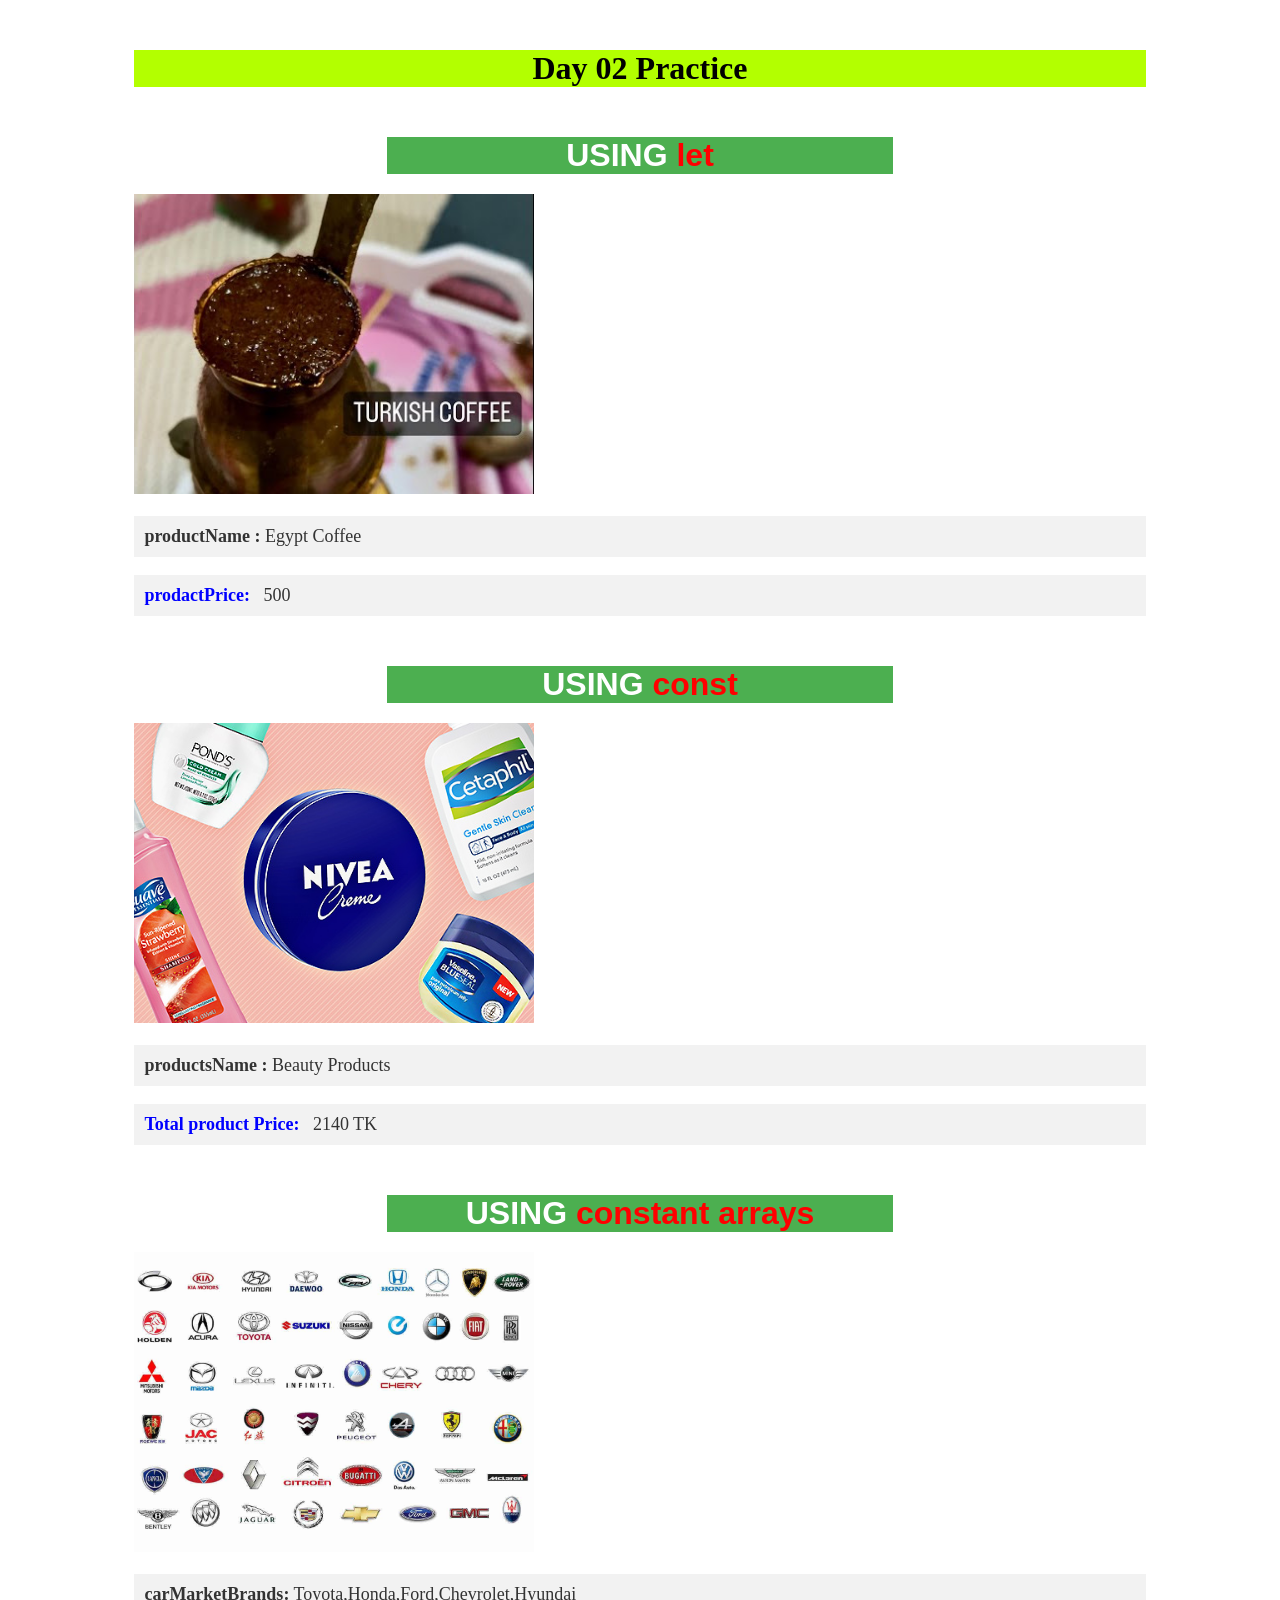
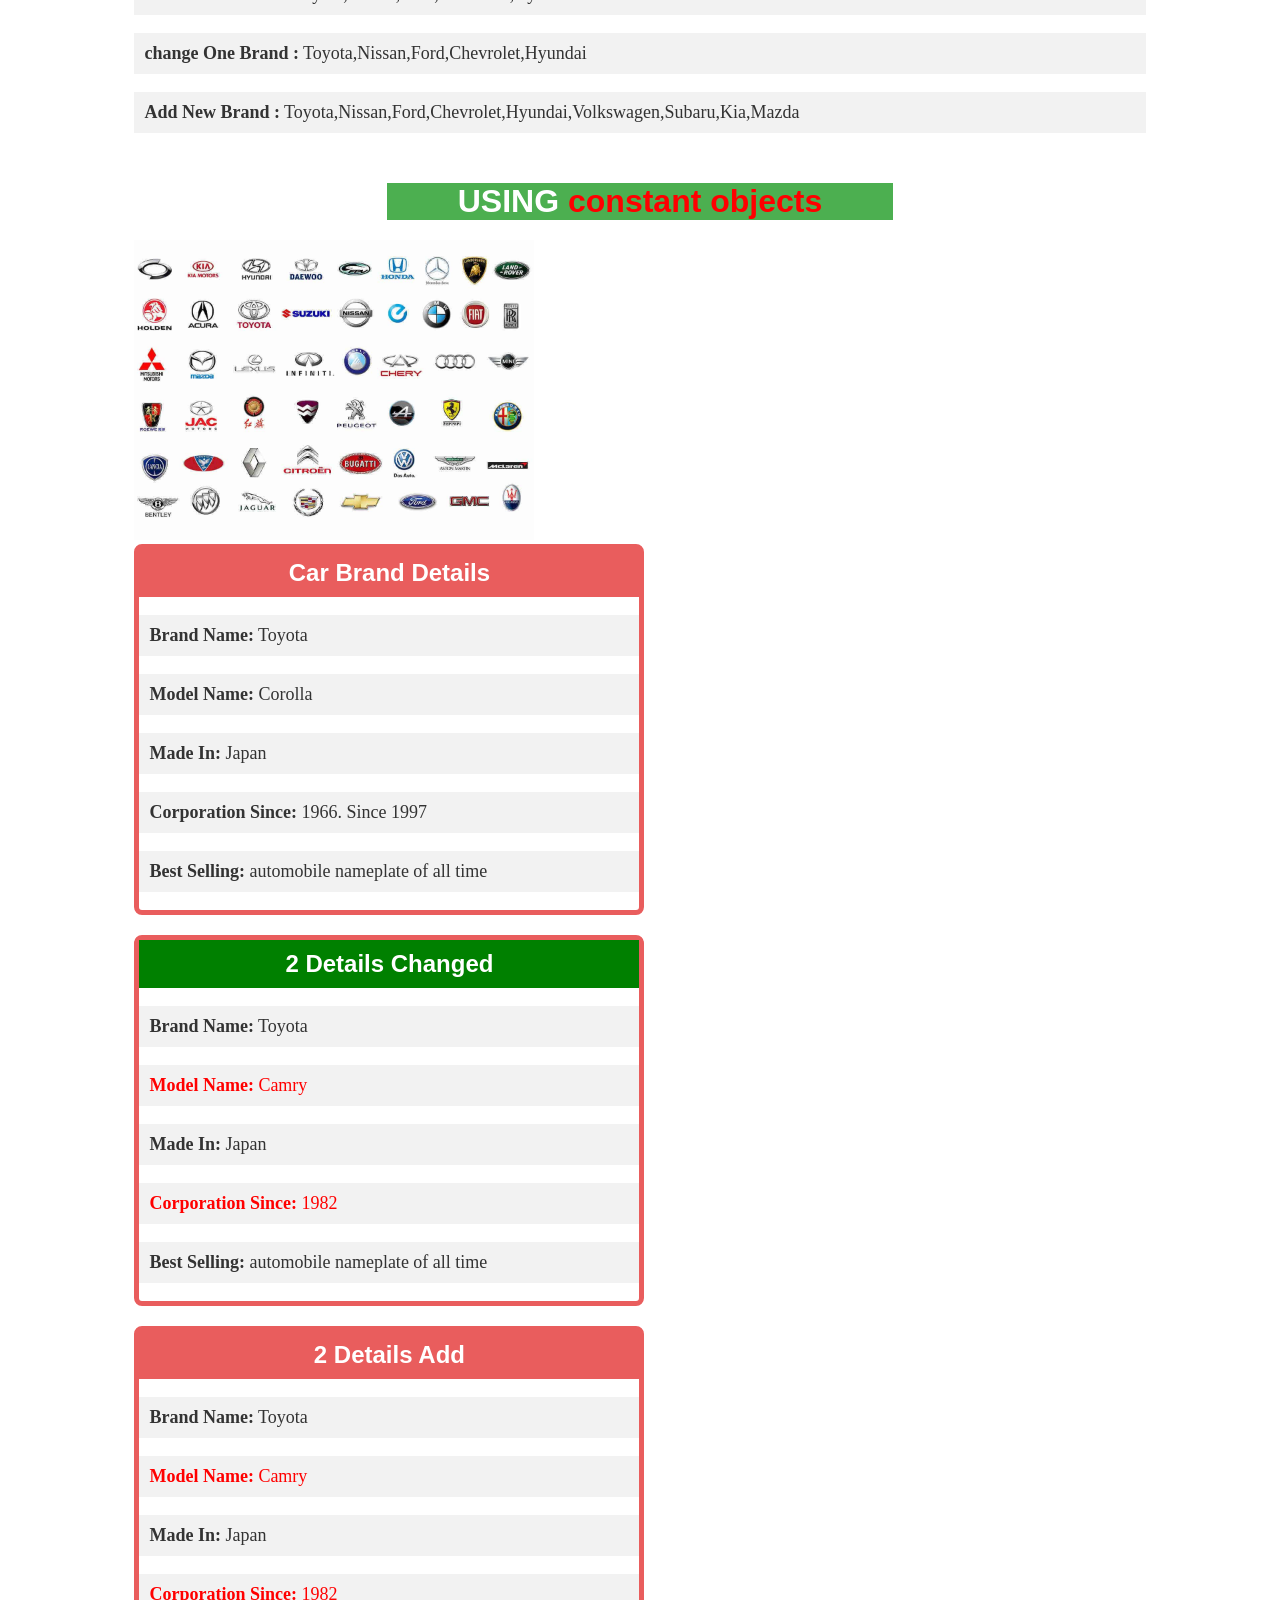
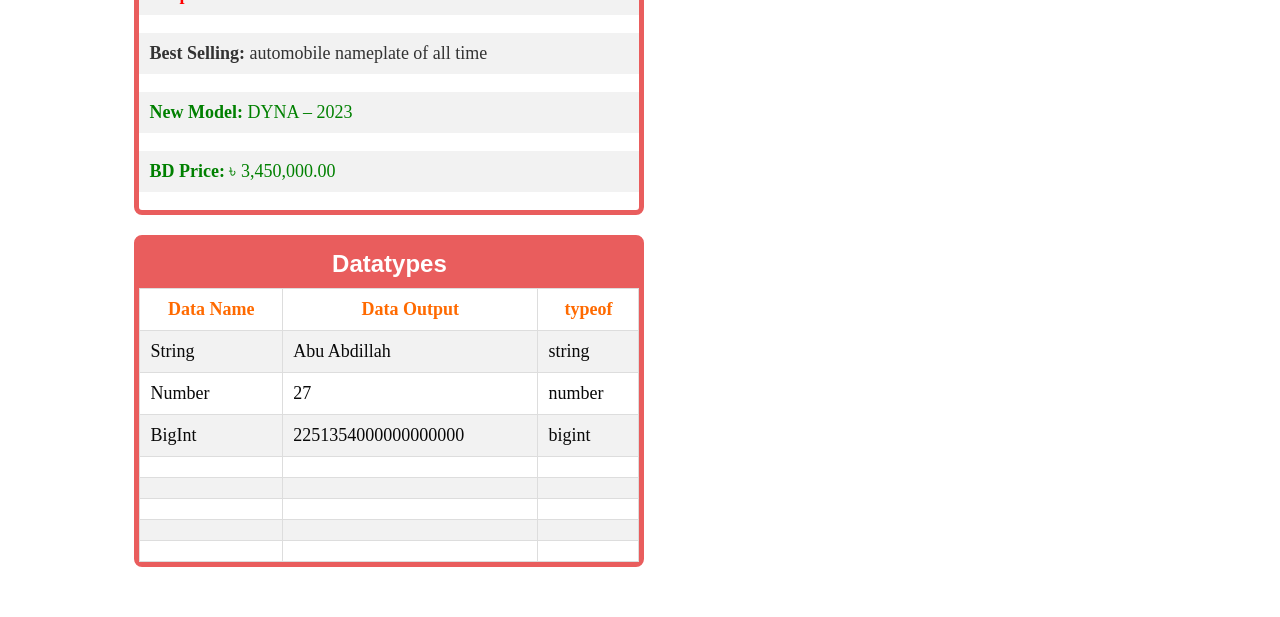
==== Day_02/index.html @ 97e86ddf "add day 02" ====
<!DOCTYPE html>
<html lang="en">

<head>
 <meta charset="UTF-8">
 <meta name="viewport" content="width= , initial-scale=1.0">
 <title>Day_02</title>
 <link rel="stylesheet" href="./style.css">
</head>

<body>


 <div class="container">

  <h1>Day 02 Practice</h1>

  <!-- 
  ===============JavaScript Variables=================
   -->

  <!-- let -->
  <h2>Using <span class="keyword">let</span></h2>
  <div id="insert_img">
   <img src="./img/Egypt_coffe.jpg" alt="">
  </div>
  <p id="Using_let"></p>

  <p>
   <span class="variable_style">prodactPrice: &nbsp;</span>
   <span id="price"></span>
  </p>


  <!-- const -->
  <h2>Using <span class="keyword">const</span></h2>
  <div id="insert_img">
   <img src="./img/beauty-products.jpg" alt="">
  </div>
  <p id="Using_const"></p>

  <p>
   <span class="variable_style">Total product Price: &nbsp;</span>
   <span id="prodactsPrice"></span>
   <span>TK</span>
  </p>

  <!-- 	Constant Arrays -->
  <h2>Using <span class="keyword">Constant Arrays</span></h2>
  <div id="insert_img">
   <img src="./img/car-brands.jpg" alt="">
  </div>
  <p id="constArry"></p>
  <p id="ArryChange"></p>
  <p id="ArryAdd"></p>

  <!--Constant Object -->
  <h2>Using <span class="keyword">Constant Objects</span></h2>
  <div id="insert_img">
   <img src="./img/car-brands.jpg" alt="">
  </div>
  <div id="constobject">
   <h3></h3>
  </div>

  <div id="changeobject">
   <h3></h3>
  </div>

  <div id="addobject">
   <h3></h3>
  </div>

  <!-- JavaScript Datatypes -->


  <div id="Datatypes">
   <h3>Datatypes</h3>
   <table>
    <tr>
     <td class="head_bold">Data Name</td>
     <td class="head_bold">Data Output</td>
     <td class="head_bold">typeof</td>
    </tr>


<!-- String -->
<tr>
  <td id="stringName"></td>
  <td id="stringOutput"></td>
  <td id="stringType"></td>
</tr>

<!-- Number -->
<tr>
  <td id="numberName"></td>
  <td id="numberOutput"></td>
  <td id="numberType"></td>
</tr>

<!-- BigInt -->
<tr>
  <td id="bigintName"></td>
  <td id="bigintOutput"></td>
  <td id="bigintType"></td>
</tr>

<!-- Boolean -->
<tr>
  <td id="booleanName"></td>
  <td id="booleanOutput"></td>
  <td id="booleanType"></td>
</tr>

<!-- Object -->
<tr>
  <td id="objectName"></td>
  <td id="objectOutput"></td>
  <td id="objectType"></td>
</tr>

<!-- Undefined -->
<tr>
  <td id="undefinedName"></td>
  <td id="undefinedOutput"></td>
  <td id="undefinedType"></td>
</tr>

<!-- Null -->
<tr>
  <td id="nullName"></td>
  <td id="nullOutput"></td>
  <td id="nullType"></td>
</tr>

<!-- Symbol -->
<tr>
  <td id="symbolName"></td>
  <td id="symbolOutput"></td>
  <td id="symbolType"></td>
</tr>

   </table>
  </div>

 </div>



 <script src="./variable.js"></script>
 <script src="./Constant_Arrays.js"></script>
 <script src="./constObject.js"></script>
 <script src="./Datatypes.js"></script>
</body>

</html>
---- Day_02/style.css ----
.container {
   width: 80%;
   max-width: 1200px;
   margin: 50px auto;
  }

  h1 {
   background-color: rgb(179, 255, 0);
   text-align: center;
  }

  h2 {
   margin: auto;
   width: 50%;
   font-size: 32px;
   font-family: Arial, sans-serif;
   font-weight: bold;
   text-align: center;
   text-transform: uppercase;
   margin-bottom: 20px;
   margin-top: 50px;
   background-color: #4CAF50;
   color: white;
  }

  h3 {
   margin-top: 0;
   margin-bottom: 0;
  color: #ffffff;
  font-size: 24px;
  font-family: Arial, sans-serif;
  font-weight: bold;
  background-color: #e95d5d;
  padding: 10px;
  text-align: center;
}

  p {
   color: #333;
   font-size: 18px;
   background-color: #f2f2f2;
   text-align: left;
   padding: 10px;
  }

  .keyword {
   text-transform: lowercase;
   color: red;
  }

  #insert_img img {
   width: 400px;
   height: 300px;
   object-fit: cover;
  }


  .variable_style {
   font-weight: 900;
   color: blue;
  }

  #constobject, #changeobject, #addobject, #Datatypes{
   margin-bottom: 20px;
   width: 500px;
   height: auto;
   border: 5px solid #e95d5d;
   border-radius: 8px;
  }

  #changeobject h3{
  background-color: green;
  }


/* table */
  table {
  width: 100%;
  border-collapse: collapse;
  margin-top: 0;
}

th,
td {
  border: 1px solid #ddd;
  padding: 10px;
  text-align: left;
  font-size: 18px;
  color: #090909;
}
.head_bold{
 text-align: center;
 font-weight: bold;
 color:rgb(255, 106, 0)
}
th {
  background-color: #4CAF50;
  color: white;
}

tr:nth-child(even) {
  background-color: #f2f2f2;
}

tr:hover {
  background-color: #ddd;
}
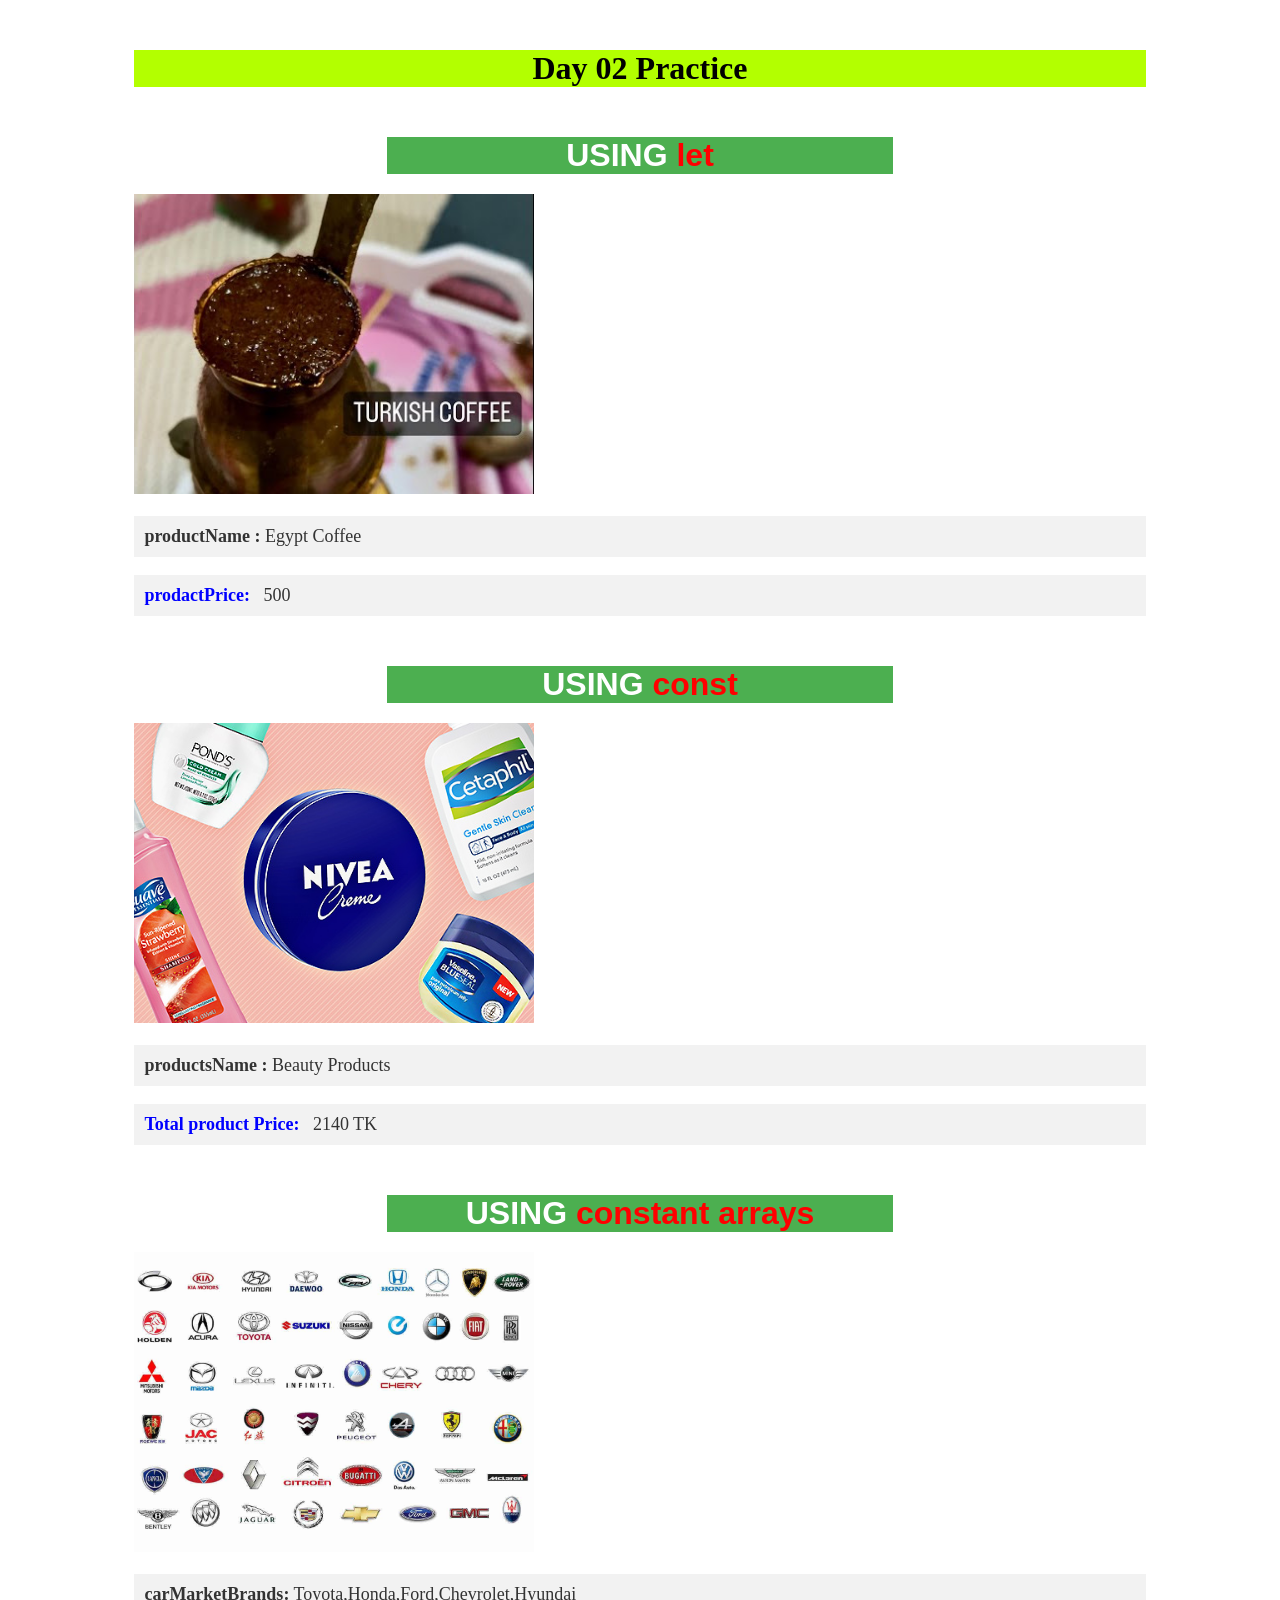
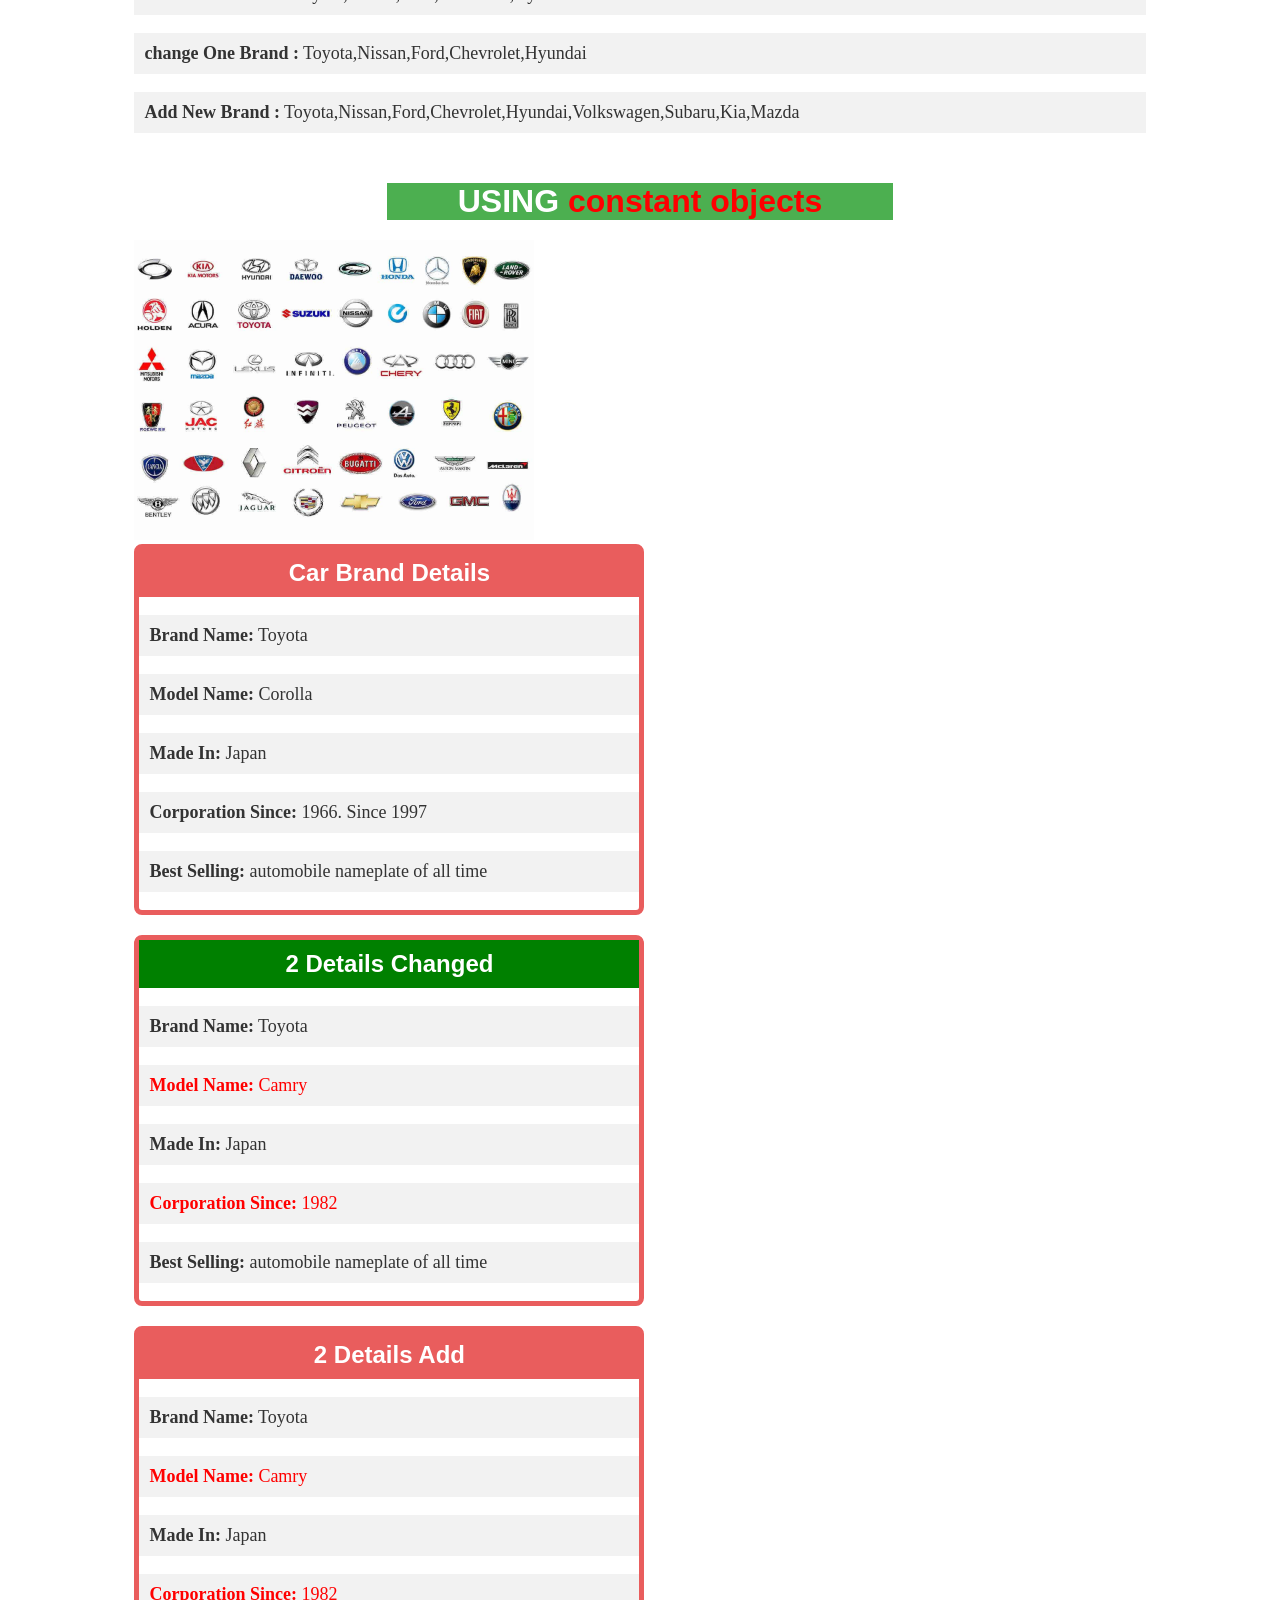
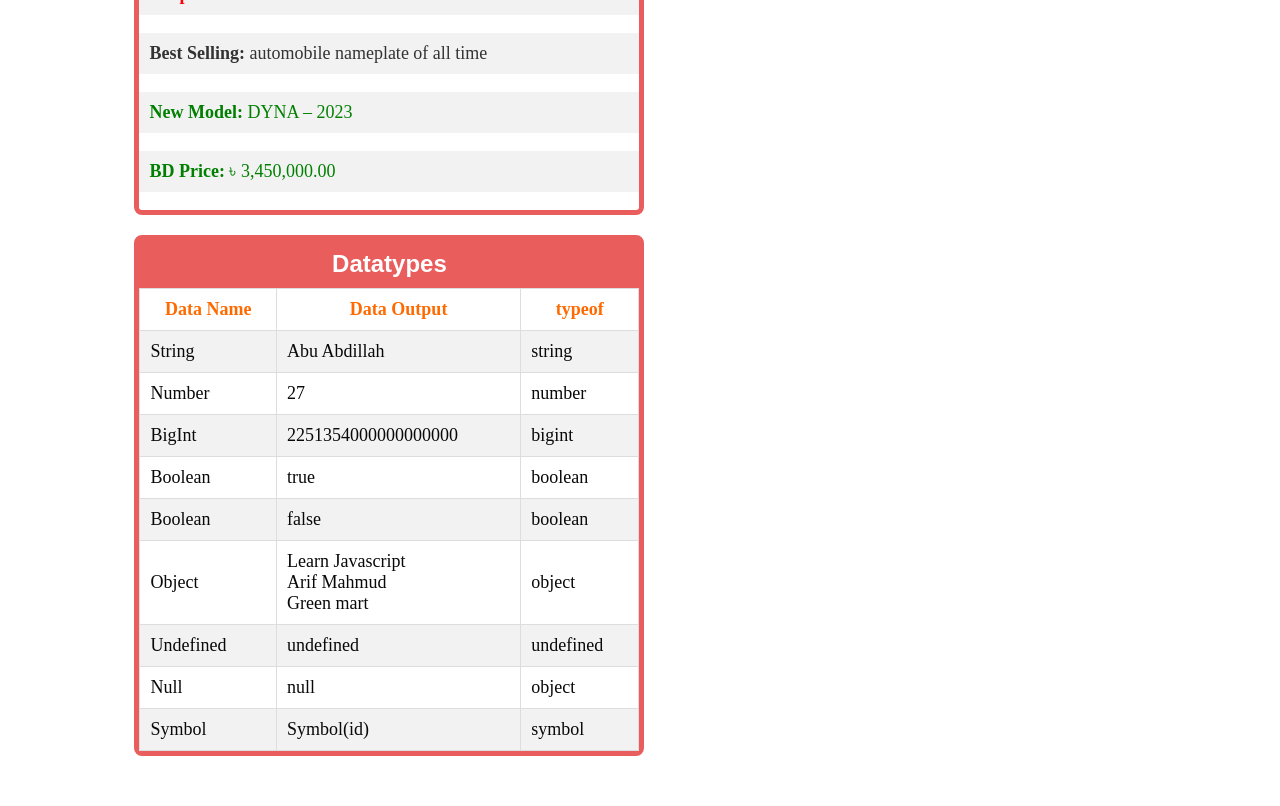
==== commit 2e4d31d9: "add day 02 camplate" ====
--- a/Day_02/index.html
+++ b/Day_02/index.html
@@ -112,6 +112,12 @@
   <td id="booleanType"></td>
 </tr>
 
+<tr>
+  <td id="booleanfName"></td>
+  <td id="booleanfOutput"></td>
+  <td id="booleanfType"></td>
+</tr>
+
 <!-- Object -->
 <tr>
   <td id="objectName"></td>
